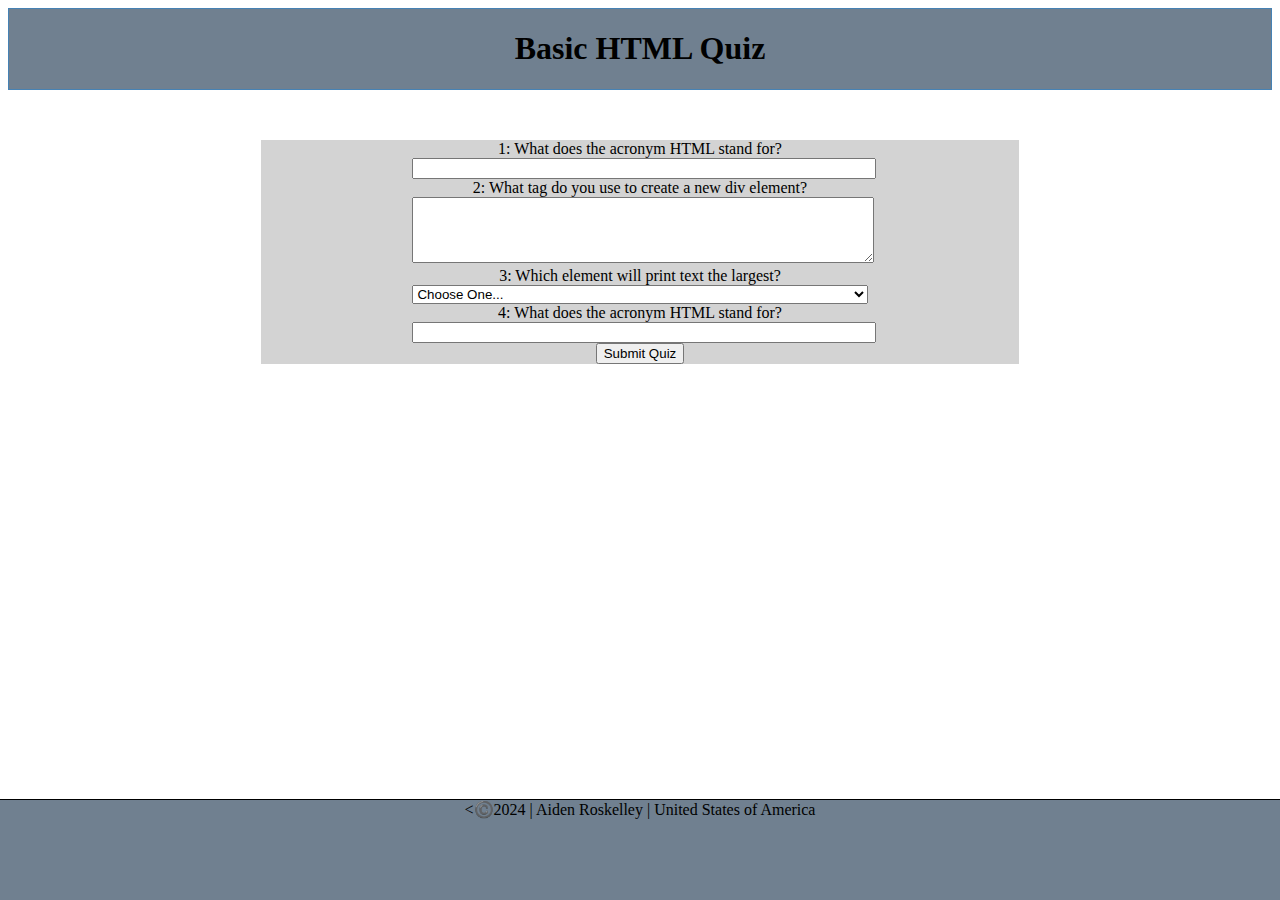
==== quiz.html @ 64ecef7f "Quiz" ====
<!DOCTYPE HTML>
<html lang="en-us">
  <head>
    <meta charset="utf-8">
    <meta name="Description" content ="I am Aiden Roskelley in WDD130 and this is my page">
    <meta name="Author" content ="Aiden Roskelley">
    <meta name="viewport" content="width=device-width,initial-scale=1.0">
    <link rel="stylesheet" href="styles/quiz.css">
    <title>Quiz | WDD 130</title>
  </head>
  <body>
    <header>
        <nav>
           <h1> Basic HTML Quiz </h1>
    </header>
    <div>
    <main>
        <div class = bigBox>
            <label for="q1">1: What does the acronym HTML stand for?</label>
            <br>
            <input type="text" name="q1" id="q1">
            <br>
            <label for="q2">2: What tag do you use to create a new div element?</label>
            <br>
            <textarea id="q2" name="q2" rows="4" cols="50">
            </textarea>
            <br>
            <label for="q3">3: Which element will print text the largest?</label>
            <br>
            <select id="q3" name="q3">
                <option value="" selected disabled>Choose One...</option>
                <option value="h2">h2</option>
                <option value="h4">h4</option>
                <option value="h1">h1</option>
            </select>
            <br>
            <label for="q4">4: What does the acronym HTML stand for?</label>
            <br>
            <input type="number" id="q4" name="q4">
            <br>
            <button type="submit">Submit Quiz</button>
        </div>

    </main>

    </div>
    <footer>
        <©️2024 | Aiden Roskelley | United States of America
    </footer>
  </body>
  <!--Last date edited 5/6/2023-->
</html>
---- styles/quiz.css ----
div {
    background-color: lightgray;
    display: block;
    text-align: center;
    width: 60%;
    height: 100%;
    margin: auto;
}

input{
    width: 100%;
}

textarea{
    width: 100%;
}

select{
    width: 100%;
}

footer {
    margin-top: 1em;
    border-top: 1px solid #000;
    text-align: center;
}

footer {
    background-color: slategray;
    position: absolute;
    left: 0;
    bottom: 0;
    height: 100px;
    width: 100%;
    overflow: hidden;
}

header {
    background-color: slategray;
    border: 1px solid steelblue;
    text-align: center;
    margin-bottom: 50px;
}
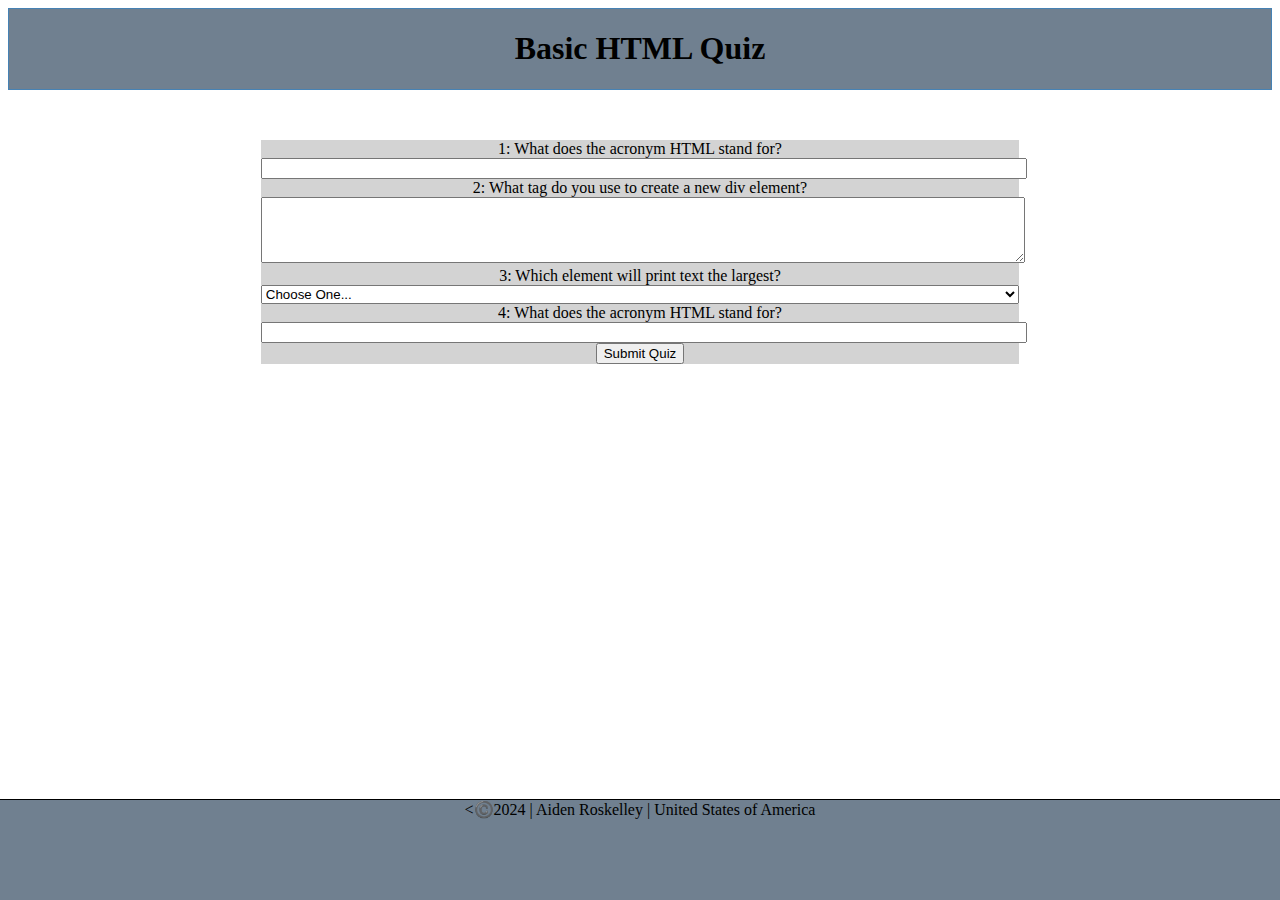
==== commit 6af22863: "Update" ====
--- a/quiz.html
+++ b/quiz.html
@@ -12,6 +12,7 @@
     <header>
         <nav>
            <h1> Basic HTML Quiz </h1>
+        </nav>
     </header>
     <div>
     <main>
@@ -45,7 +46,7 @@
 
     </div>
     <footer>
-        <©️2024 | Aiden Roskelley | United States of America
+        &lt;©️2024 | Aiden Roskelley | United States of America
     </footer>
   </body>
   <!--Last date edited 5/6/2023-->
--- a/styles/quiz.css
+++ b/styles/quiz.css
@@ -1,4 +1,4 @@
-div {
+.bigBox {
     background-color: lightgray;
     display: block;
     text-align: center;
@@ -40,4 +40,5 @@
     border: 1px solid steelblue;
     text-align: center;
     margin-bottom: 50px;
-}+}
+
